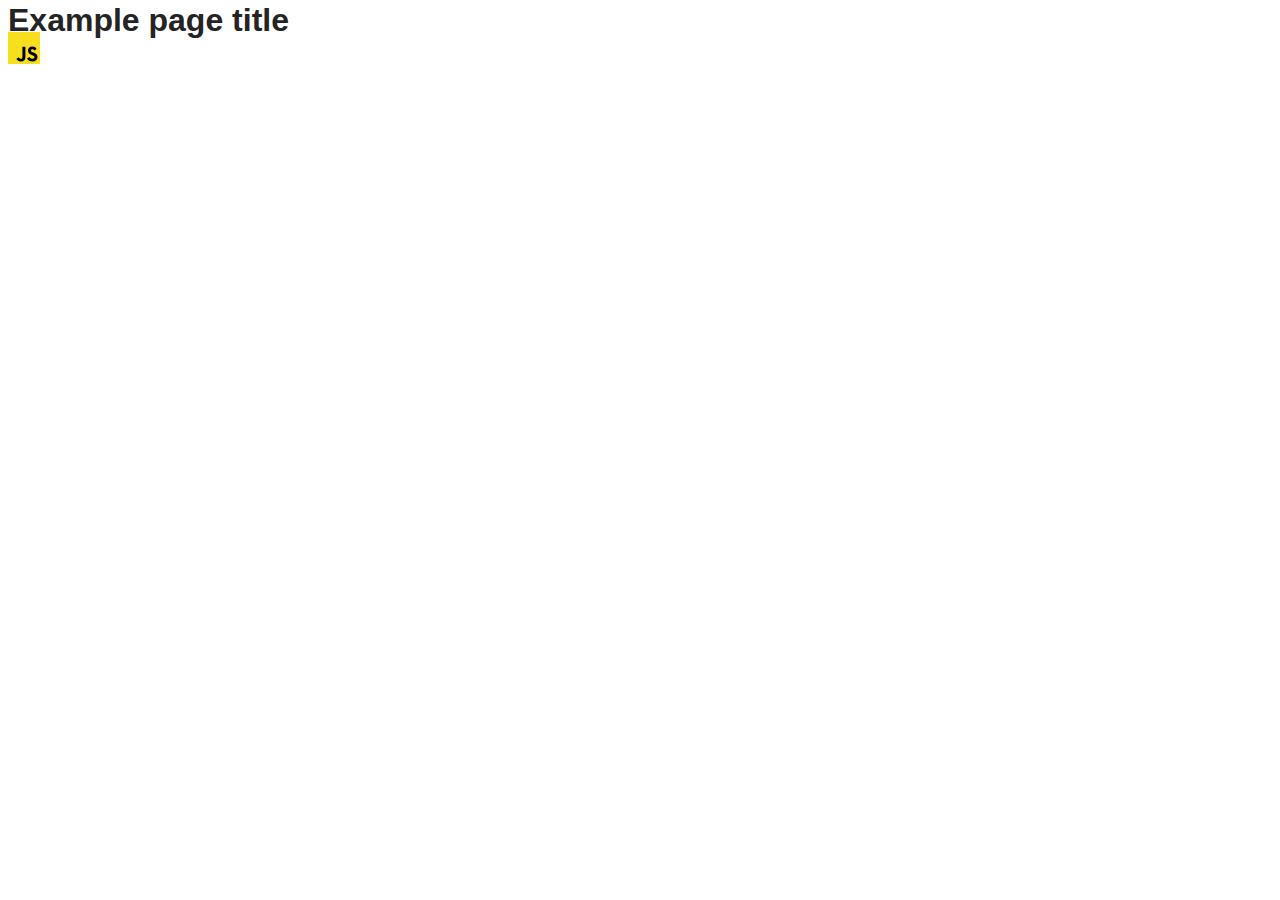
==== src/index.html @ 7b756280 "Initial commit" ====
<!DOCTYPE html>
<html lang="en">
  <head>
    <meta charset="UTF-8" />
    <link rel="icon" type="image/svg+xml" href="/favicon.svg" />
    <meta name="viewport" content="width=device-width, initial-scale=1.0" />
    <title>Vanilla App Template</title>
    <link rel="stylesheet" href="./css/styles.css" />
  </head>
  <body>
    <load ="partials/header.html" />

    <section>
      <h1>Example page title</h1>
      <!-- Path to images as from index.html file -->
      <img src="./img/javascript.svg" alt="" />
    </section>

    <!-- Loads the specified .html file -->
    <load ="partials/vite-promo.html" />

    <script type="module" src="./main.js"></script>
  </body>
</html>
---- src/css/styles.css ----
/**
  |============================
  | include css partials with
  | default @import url()
  |============================
*/
@import url('./reset.css');
@import url('./vite-promo.css');
@import url('./header.css');

:root {
  font-family: Inter, Avenir, Helvetica, Arial, sans-serif;
  font-size: 16px;
  line-height: 24px;
  font-weight: 400;

  color: #242424;
  background-color: rgba(255, 255, 255, 0.87);

  font-synthesis: none;
  text-rendering: optimizeLegibility;
  -webkit-font-smoothing: antialiased;
  -moz-osx-font-smoothing: grayscale;
  -webkit-text-size-adjust: 100%;
}
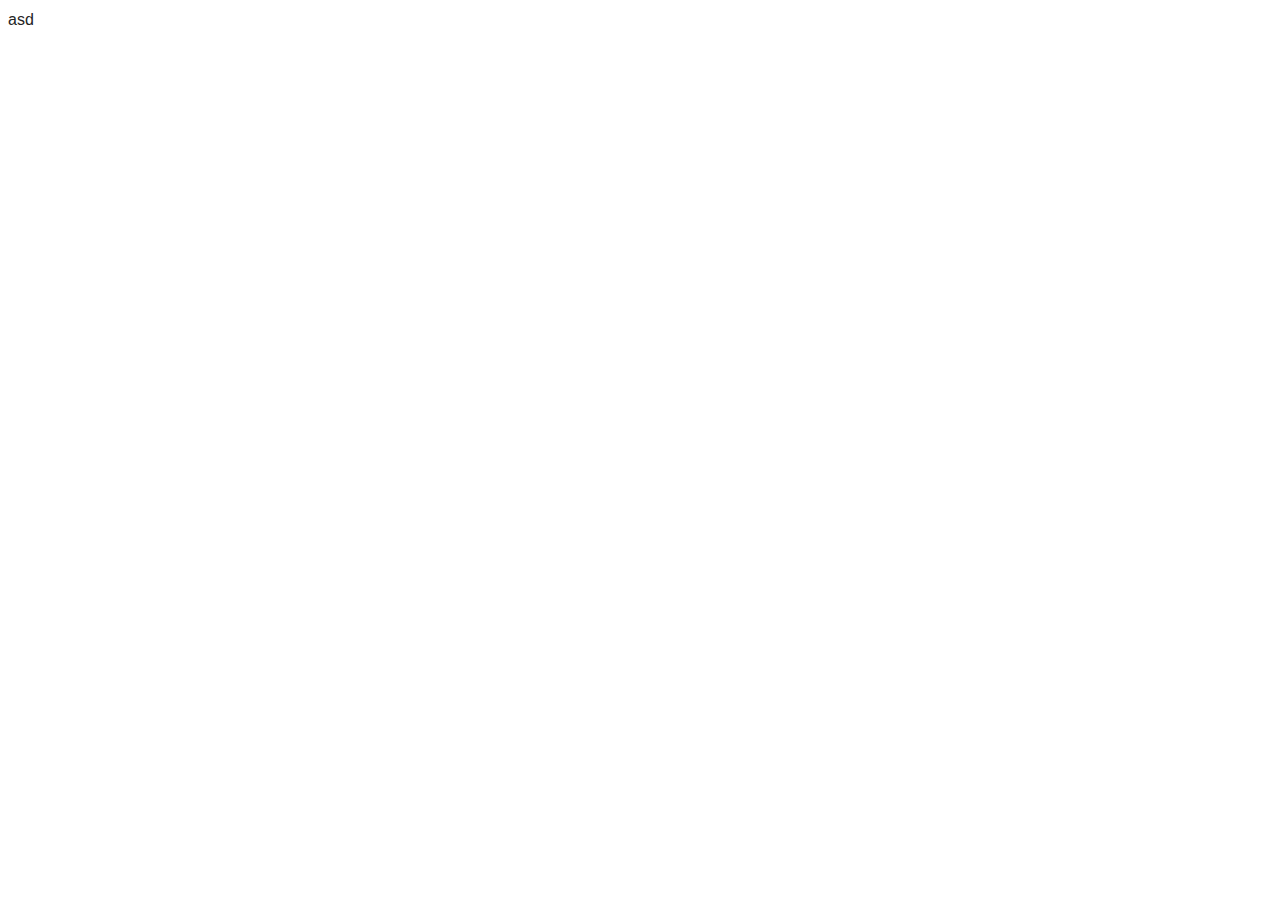
==== commit c0ec5b37: "add" ====
--- a/src/index.html
+++ b/src/index.html
@@ -8,17 +8,6 @@
     <link rel="stylesheet" href="./css/styles.css" />
   </head>
   <body>
-    <load ="partials/header.html" />
-
-    <section>
-      <h1>Example page title</h1>
-      <!-- Path to images as from index.html file -->
-      <img src="./img/javascript.svg" alt="" />
-    </section>
-
-    <!-- Loads the specified .html file -->
-    <load ="partials/vite-promo.html" />
-
-    <script type="module" src="./main.js"></script>
+    <a href="./1-timer.html">asd</a>
   </body>
 </html>
--- a/src/css/styles.css
+++ b/src/css/styles.css
@@ -1,12 +1,5 @@
-/**
-  |============================
-  | include css partials with
-  | default @import url()
-  |============================
-*/
 @import url('./reset.css');
-@import url('./vite-promo.css');
-@import url('./header.css');
+@import url('./timer.css');
 
 :root {
   font-family: Inter, Avenir, Helvetica, Arial, sans-serif;
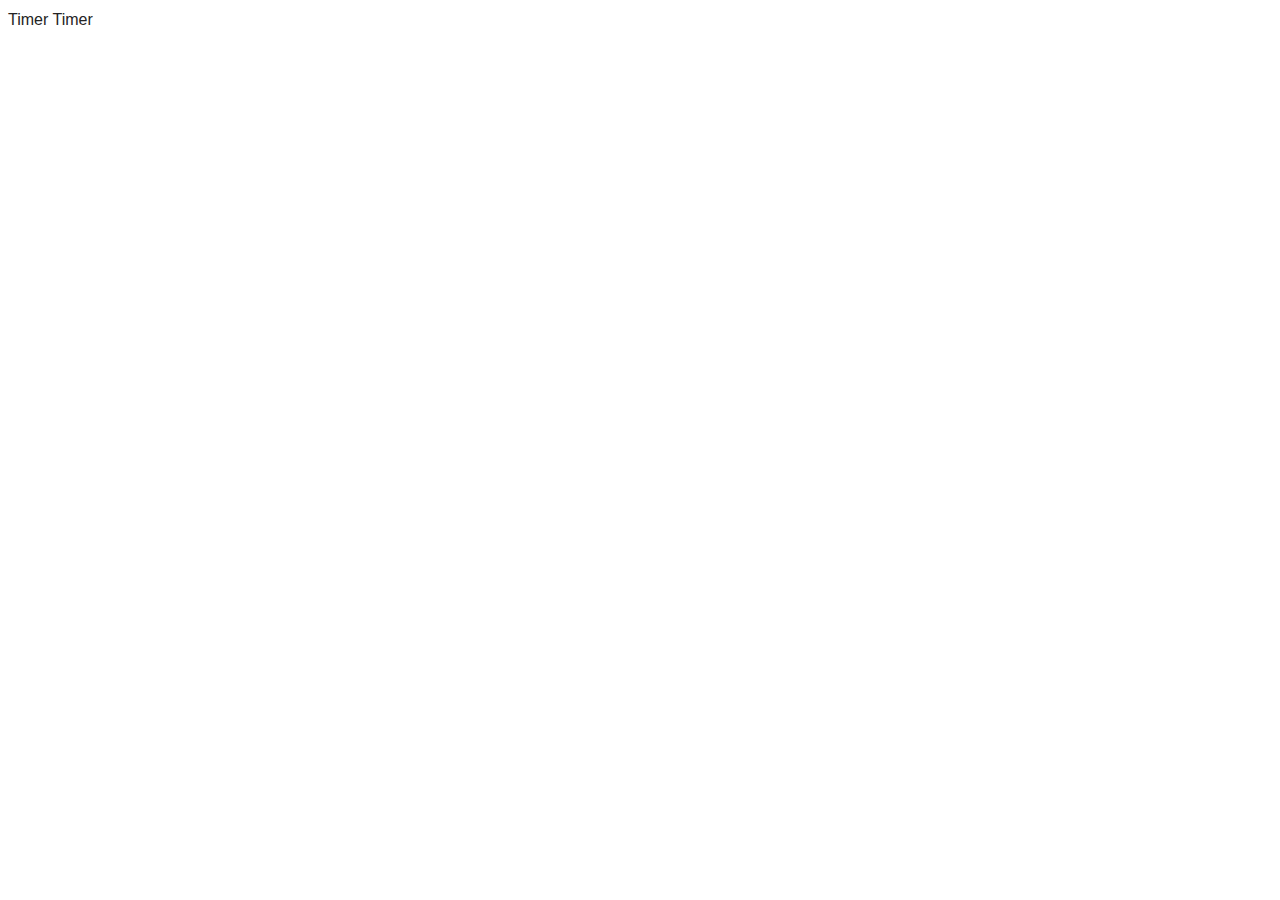
==== commit 7630d6fb: "add timer" ====
--- a/src/index.html
+++ b/src/index.html
@@ -4,10 +4,11 @@
     <meta charset="UTF-8" />
     <link rel="icon" type="image/svg+xml" href="/favicon.svg" />
     <meta name="viewport" content="width=device-width, initial-scale=1.0" />
-    <title>Vanilla App Template</title>
+    <title>goit-js-hw-10</title>
     <link rel="stylesheet" href="./css/styles.css" />
   </head>
   <body>
-    <a href="./1-timer.html">asd</a>
+    <a href="./1-timer.html">Timer</a>
+    <a href="./1-timer.html">Timer</a>
   </body>
 </html>
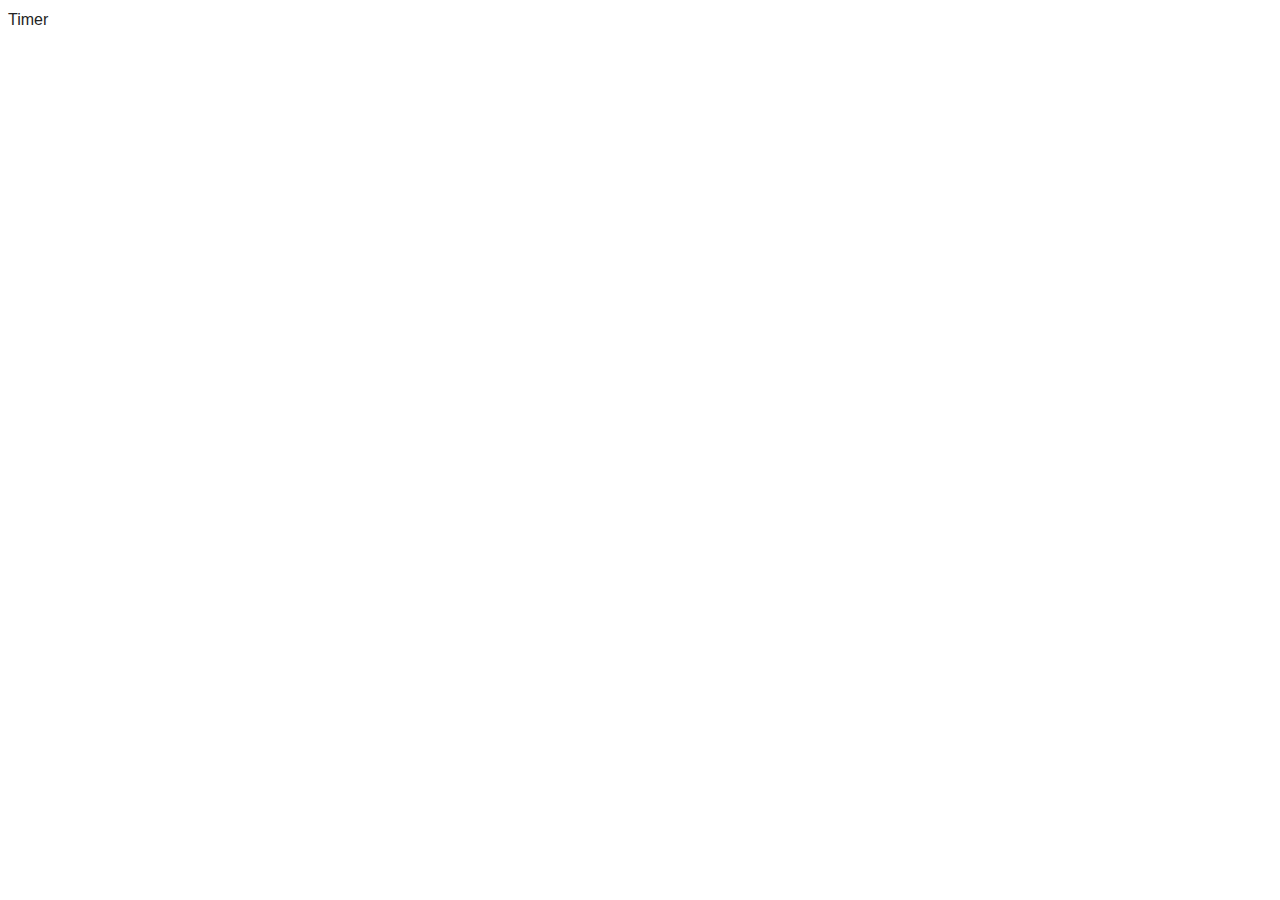
==== commit 0c1afc6d: "Update index.html" ====
--- a/src/index.html
+++ b/src/index.html
@@ -9,6 +9,5 @@
   </head>
   <body>
     <a href="./1-timer.html">Timer</a>
-    <a href="./1-timer.html">Timer</a>
   </body>
 </html>
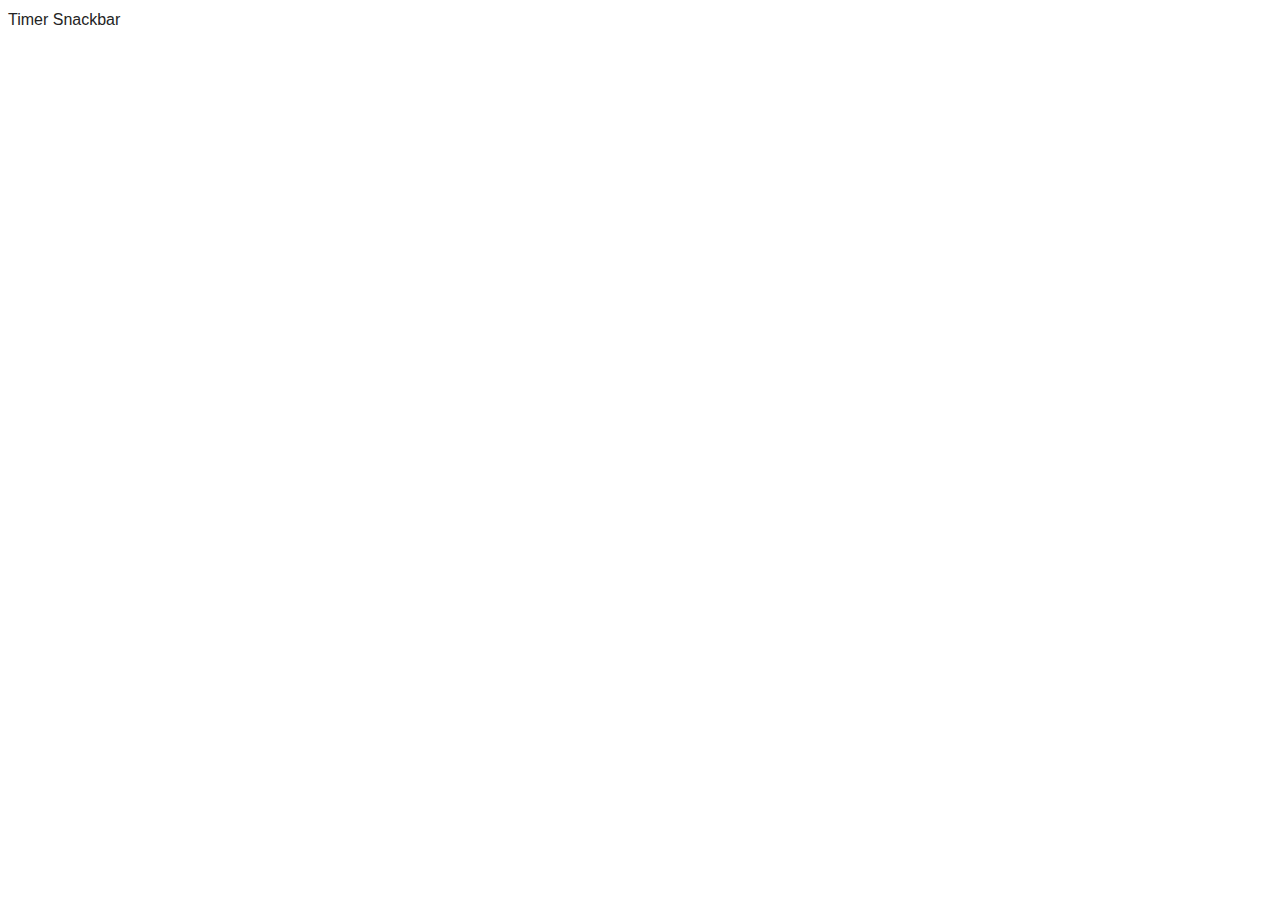
==== commit b7315c08: "q" ====
--- a/src/index.html
+++ b/src/index.html
@@ -2,12 +2,12 @@
 <html lang="en">
   <head>
     <meta charset="UTF-8" />
-    <link rel="icon" type="image/svg+xml" href="/favicon.svg" />
     <meta name="viewport" content="width=device-width, initial-scale=1.0" />
     <title>goit-js-hw-10</title>
     <link rel="stylesheet" href="./css/styles.css" />
   </head>
   <body>
     <a href="./1-timer.html">Timer</a>
+    <a href="./2-snackbar.html">Snackbar</a>
   </body>
 </html>
